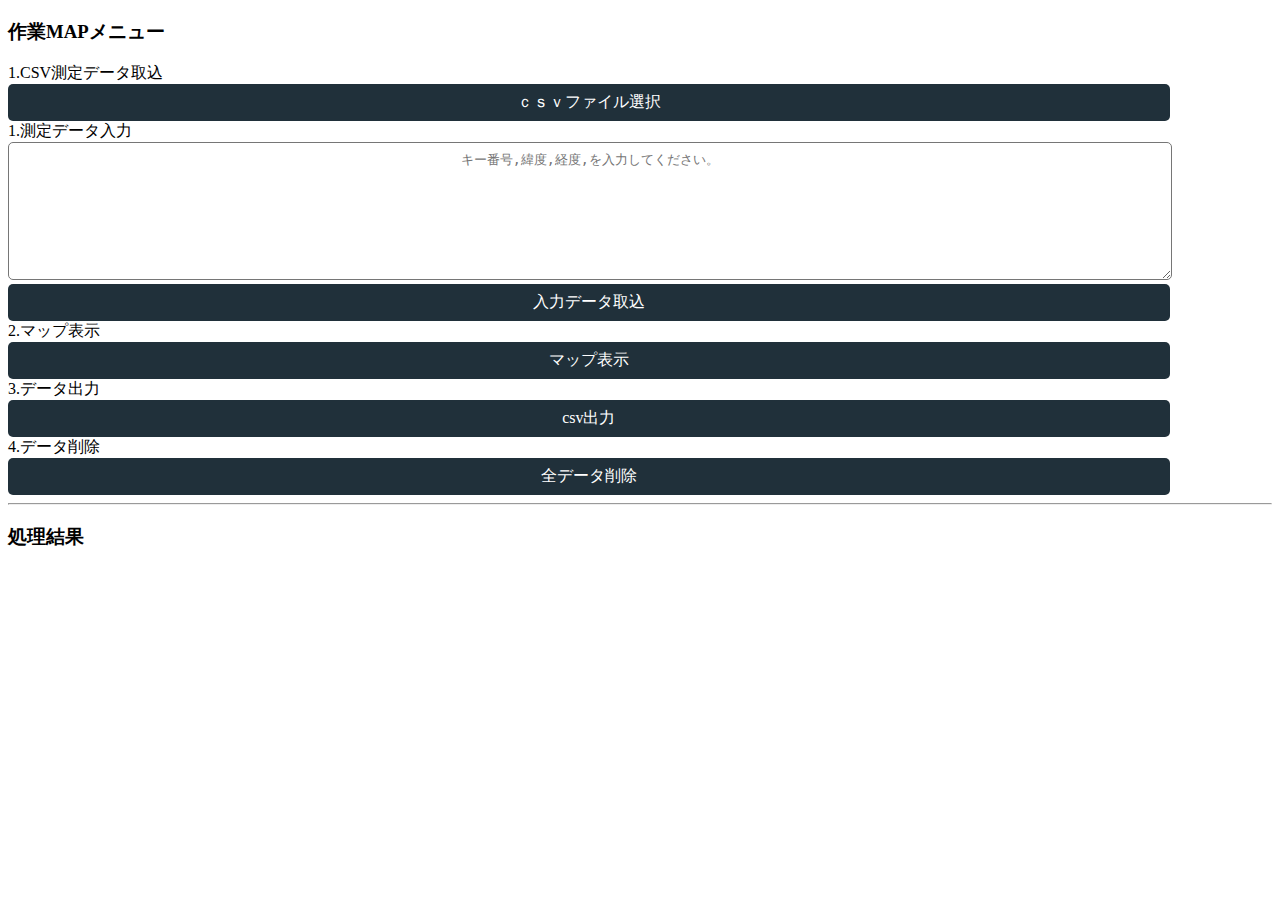
==== index.html @ 78b0c414 "Add files via upload" ====
<!DOCTYPE html>
<html lang="ja">
<head>
 <meta charset="utf-8"/>
 <title>作業MAPメニュー</title>
<link rel="manifest" href="manifest.json">

<meta name="viewport" content="width=device-width,
initial-scale=1.0,user-scalable=yes" />
<link rel="stylesheet" href="index.css"/>
<script>
if('serviceWorker' in navigator){
	navigator.serviceWorker.register("serviceworker.js").then(function(){
		console.log("Service Worker is registered!!");
	});
}
</script>
</head>
<body>
<h3>作業MAPメニュー</h3>
1.CSV測定データ取込<br><label for="file" class="file-btn">ｃｓｖファイル選択<input type="file" id="file" name="file" /></label><br>
1.測定データ入力<br>
<textarea  id="ttt" class="txt"  cols="40" rows="8" placeholder="キー番号,緯度,経度,を入力してください。"></textarea ><br>
<label class="BT" onclick="txtinp()">入力データ取込</label><br>
2.マップ表示<br><label class="BT" onclick="location.href='./tizu.html'" >マップ表示</label><br>
3.データ出力<br><label  class="BT" onclick="dCSV()">csv出力</label><br>
4.データ削除<br><label  class="BT" onclick="deleteAll()">全データ削除</label><br>
<hr/>
<h3>処理結果</h3>
<div id="result"></div>
<script type="text/javascript" src="index.js"></script>
</body>
</html>
---- index.css ----
.BT{
 display: inline-block;
    width: 90%;
    padding: 8px 12px;
    border-radius: 5px;
    cursor: pointer;
    text-align:center;
    color: #ffffff;
    background: #20303a;
　　　user-select: none;
}

.txt{
 display: inline-block;
    width: 90%;
    padding: 8px 12px;
    border-radius: 5px;
    cursor: pointer;
    text-align:center;
 
}

input:focus, select:focus, textarea:focus {
    background-color: #bde9ba;
}

html {
    padding: 1; 
    margin: 1;
} 

.file-btn {
    display: inline-block;
    width: 90%;
    padding: 8px 12px;
    border-radius: 5px;
    color: #ffffff;
    background: #20303a;
    cursor: pointer;
    text-align:center;
}
.file-btn input {
    display: none;
}
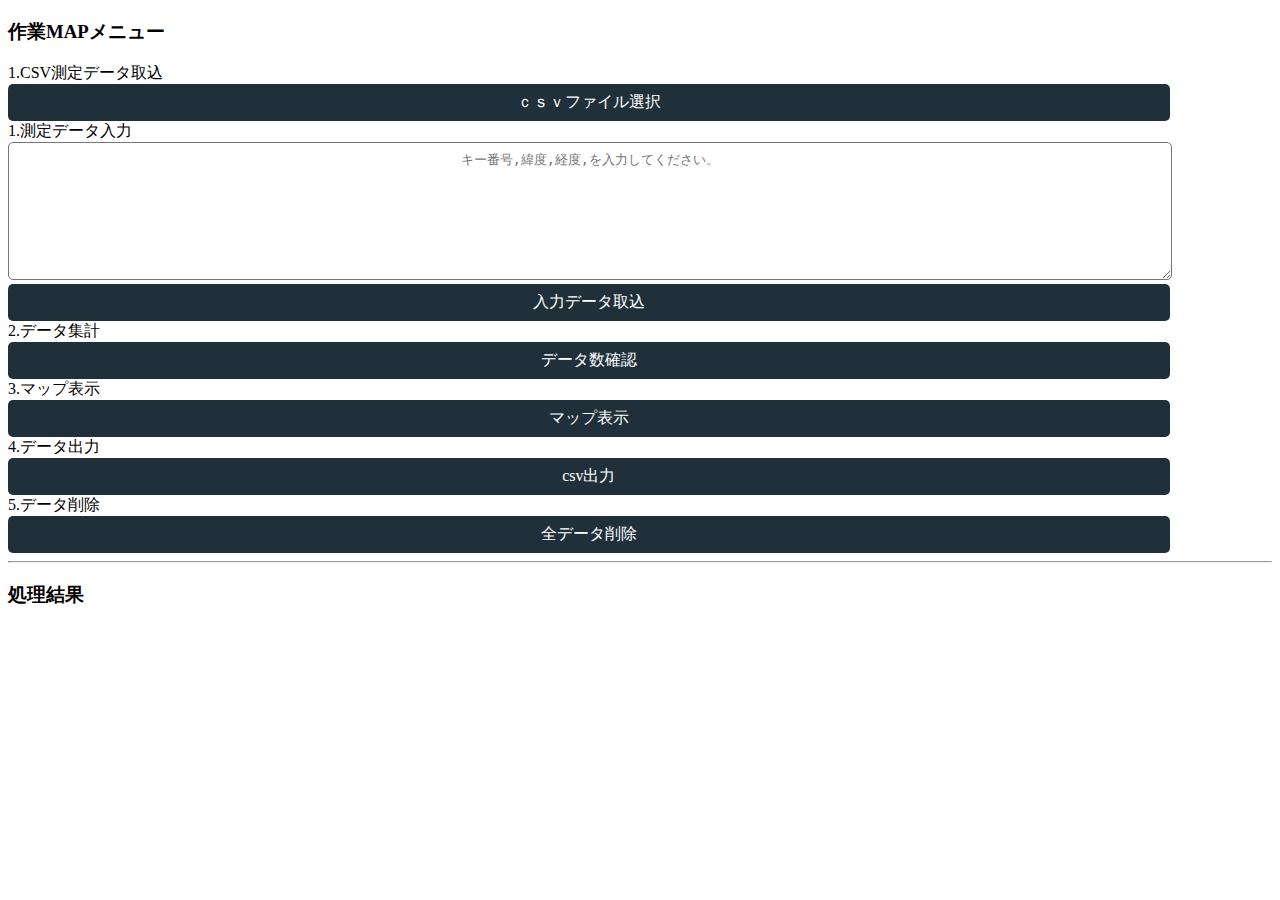
==== commit 6e0601fb: "Update index.html" ====
--- a/index.html
+++ b/index.html
@@ -22,9 +22,11 @@
 1.測定データ入力<br>
 <textarea  id="ttt" class="txt"  cols="40" rows="8" placeholder="キー番号,緯度,経度,を入力してください。"></textarea ><br>
 <label class="BT" onclick="txtinp()">入力データ取込</label><br>
-2.マップ表示<br><label class="BT" onclick="location.href='./tizu.html'" >マップ表示</label><br>
-3.データ出力<br><label  class="BT" onclick="dCSV()">csv出力</label><br>
-4.データ削除<br><label  class="BT" onclick="deleteAll()">全データ削除</label><br>
+2.データ集計<br><label  class="BT" onclick="getCount()">データ数確認</label><br>
+3.マップ表示<br><label class="BT" onclick="location.href='./tizu.html'" >マップ表示</label><br>
+4.データ出力<br><label  class="BT" onclick="dCSV()">csv出力</label><br>
+5.データ削除<br><label  class="BT" onclick="deleteAll()">全データ削除</label><br>
+
 <hr/>
 <h3>処理結果</h3>
 <div id="result"></div>
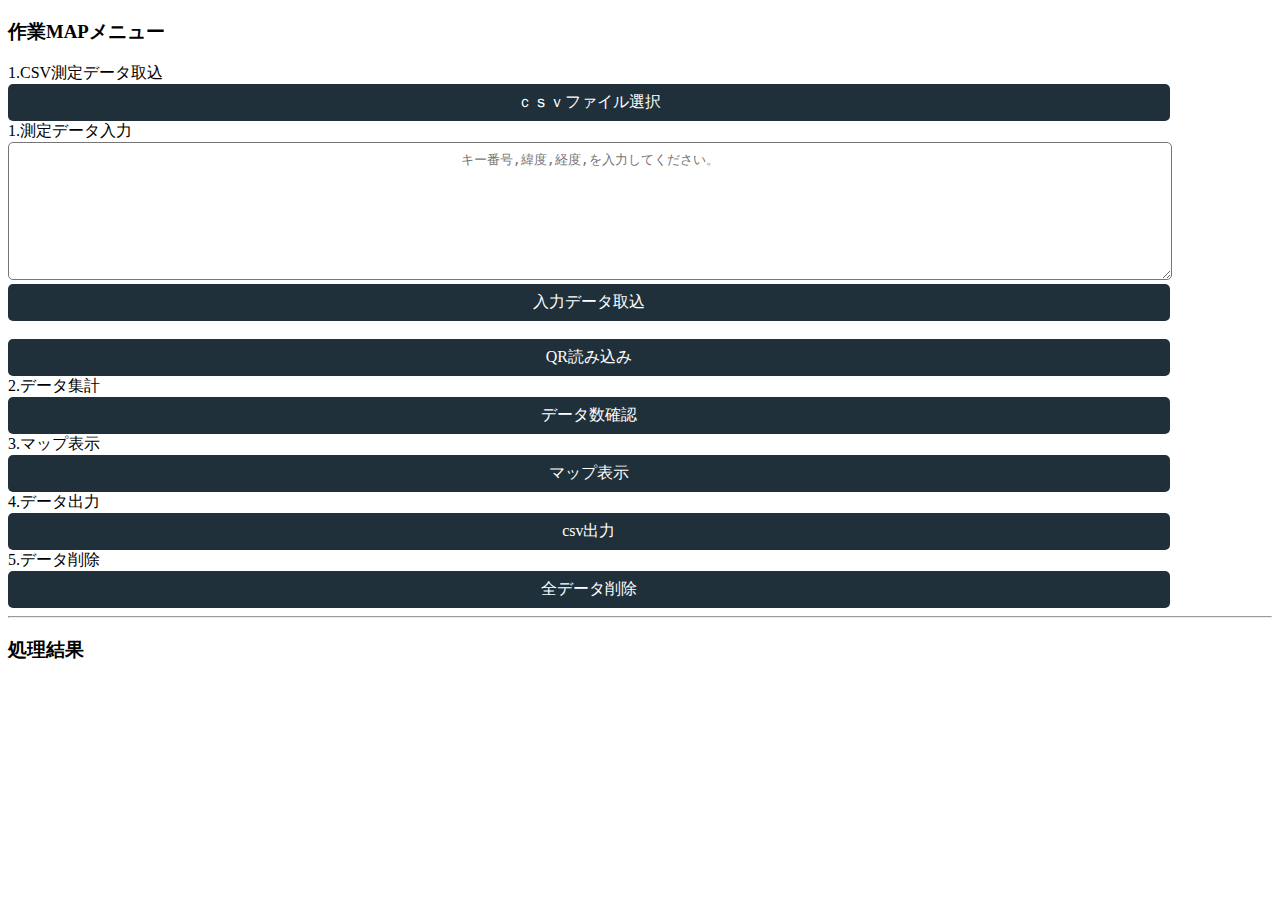
==== commit e1beeec3: "Update index.html" ====
--- a/index.html
+++ b/index.html
@@ -8,6 +8,7 @@
 <meta name="viewport" content="width=device-width,
 initial-scale=1.0,user-scalable=yes" />
 <link rel="stylesheet" href="index.css"/>
+<script type="text/javascript" src="index.js"></script>
 <script>
 if('serviceWorker' in navigator){
 	navigator.serviceWorker.register("serviceworker.js").then(function(){
@@ -15,6 +16,9 @@
 	});
 }
 </script>
+
+
+
 </head>
 <body>
 <h3>作業MAPメニュー</h3>
@@ -22,6 +26,8 @@
 1.測定データ入力<br>
 <textarea  id="ttt" class="txt"  cols="40" rows="8" placeholder="キー番号,緯度,経度,を入力してください。"></textarea ><br>
 <label class="BT" onclick="txtinp()">入力データ取込</label><br>
+<br><label class="BT" onclick="location.href='./QR.html'" >QR読み込み</label><br>
+
 2.データ集計<br><label  class="BT" onclick="getCount()">データ数確認</label><br>
 3.マップ表示<br><label class="BT" onclick="location.href='./tizu.html'" >マップ表示</label><br>
 4.データ出力<br><label  class="BT" onclick="dCSV()">csv出力</label><br>
@@ -30,6 +36,6 @@
 <hr/>
 <h3>処理結果</h3>
 <div id="result"></div>
-<script type="text/javascript" src="index.js"></script>
+
 </body>
 </html>
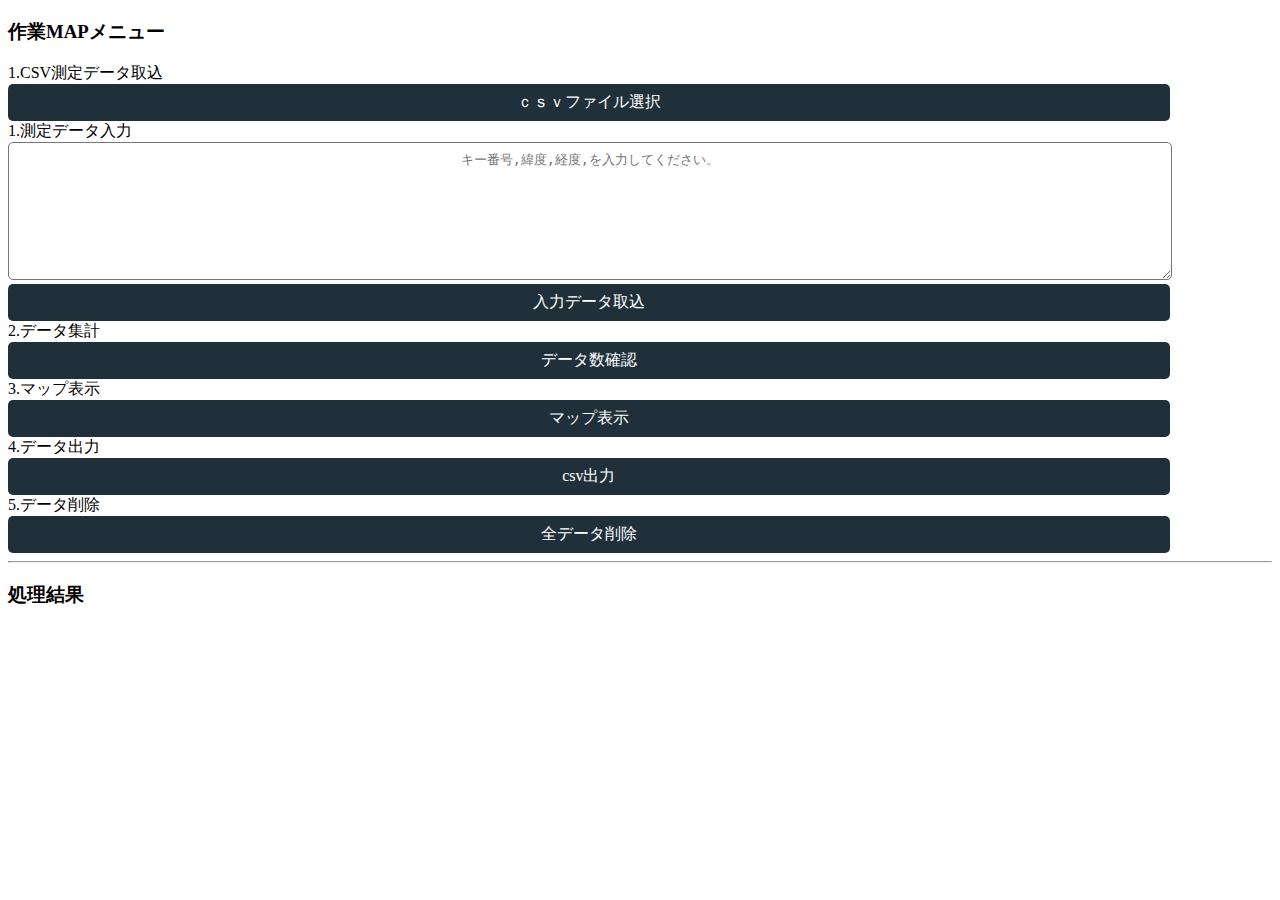
==== commit aa8bd703: "Add files via upload" ====
--- a/index.html
+++ b/index.html
@@ -8,7 +8,6 @@
 <meta name="viewport" content="width=device-width,
 initial-scale=1.0,user-scalable=yes" />
 <link rel="stylesheet" href="index.css"/>
-<script type="text/javascript" src="index.js"></script>
 <script>
 if('serviceWorker' in navigator){
 	navigator.serviceWorker.register("serviceworker.js").then(function(){
@@ -16,9 +15,6 @@
 	});
 }
 </script>
-
-
-
 </head>
 <body>
 <h3>作業MAPメニュー</h3>
@@ -26,8 +22,6 @@
 1.測定データ入力<br>
 <textarea  id="ttt" class="txt"  cols="40" rows="8" placeholder="キー番号,緯度,経度,を入力してください。"></textarea ><br>
 <label class="BT" onclick="txtinp()">入力データ取込</label><br>
-<br><label class="BT" onclick="location.href='./QR.html'" >QR読み込み</label><br>
-
 2.データ集計<br><label  class="BT" onclick="getCount()">データ数確認</label><br>
 3.マップ表示<br><label class="BT" onclick="location.href='./tizu.html'" >マップ表示</label><br>
 4.データ出力<br><label  class="BT" onclick="dCSV()">csv出力</label><br>
@@ -36,6 +30,6 @@
 <hr/>
 <h3>処理結果</h3>
 <div id="result"></div>
-
+<script type="text/javascript" src="index.js"></script>
 </body>
 </html>
